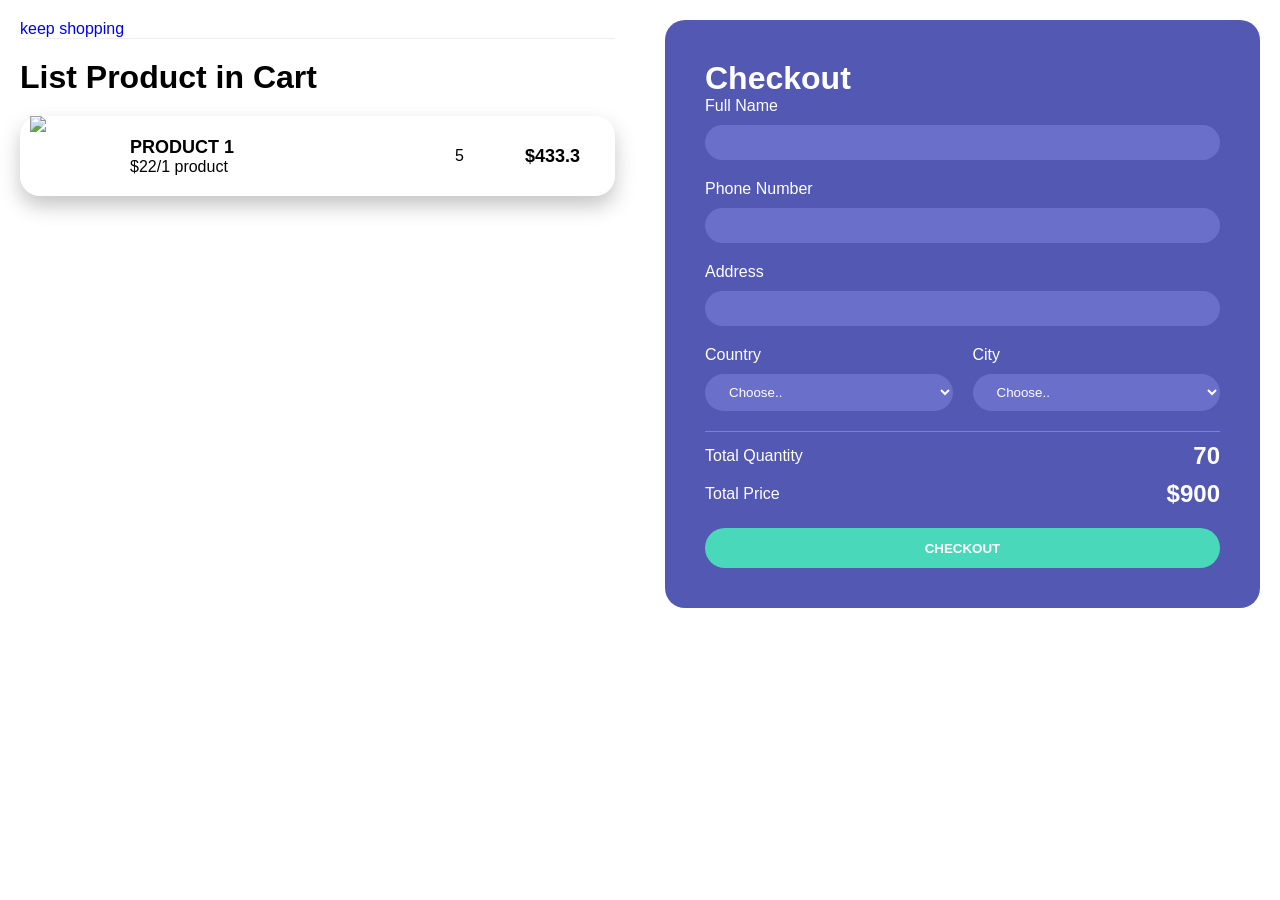
==== checkout.html @ c8f3768c "Create checkout.html" ====
<!DOCTYPE html>
<html lang="en">
<head>
    <meta charset="UTF-8">
    <meta name="viewport" content="width=device-width, initial-scale=1.0">
    <title>Document</title>
    <link rel="stylesheet" href="style.css">
</head>
<body>
    
<div class="container">
    <div class="checkoutLayout">

        
        <div class="returnCart">
            <a href="/">keep shopping</a>
            <h1>List Product in Cart</h1>
            <div class="list">

                <div class="item">
                    <img src="images/1.webp">
                    <div class="info">
                        <div class="name">PRODUCT 1</div>
                        <div class="price">$22/1 product</div>
                    </div>
                    <div class="quantity">5</div>
                    <div class="returnPrice">$433.3</div>
                </div>

            </div>
        </div>


        <div class="right">
            <h1>Checkout</h1>

            <div class="form">
                <div class="group">
                    <label for="name">Full Name</label>
                    <input type="text" name="name" id="name">
                </div>
    
                <div class="group">
                    <label for="phone">Phone Number</label>
                    <input type="text" name="phone" id="phone">
                </div>
    
                <div class="group">
                    <label for="address">Address</label>
                    <input type="text" name="address" id="address">
                </div>
    
                <div class="group">
                    <label for="country">Country</label>
                    <select name="country" id="country">
                        <option value="">Choose..</option>
                        <option value="">Kingdom</option>
                    </select>
                </div>
    
                <div class="group">
                    <label for="city">City</label>
                    <select name="city" id="city">
                        <option value="">Choose..</option>
                        <option value="">London</option>
                    </select>
                </div>
            </div>
            <div class="return">
                <div class="row">
                    <div>Total Quantity</div>
                    <div class="totalQuantity">70</div>
                </div>
                <div class="row">
                    <div>Total Price</div>
                    <div class="totalPrice">$900</div>
                </div>
            </div>
            <button class="buttonCheckout">CHECKOUT</button>
            </div>
    </div>
</div>


<script src="checkout.js"></script>

</body>
</html>
---- style.css ----
*{
    margin: 0;
    padding: 0;
    box-sizing: border-box;
    scroll-behavior: smooth;
    font-family: "Jost", sans-serif;
    list-style: none;
    text-decoration: none;
}
header{
    position: fixed;
    width: 100%;
    top: 0;
    right: 0;
    z-index: 1000;
    display: flex;
    align-items: center;
    justify-content: space-between;
    padding: 20px 10%;
    background: #fff;
    padding: 20px 10%;
    box-shadow: 0px 0px 10px rgb(0 0 0 / 10%);
}
.logo img{
    max-width: 120px;
    height: auto;
}
.navmenu{
    display: flex;
}
.navmenu a{
    color: #2c2c2c;
    font-size: 16px;
    text-transform: capitalize;
    padding: 10px 20px;
    font-weight: 400;
    transition: all .42s ease;
}
.navmenu a:hover{
    color: #EE1C47;
}
.nav-icon{
    display: flex;
    align-items: center;
}
.nav-icon i{
    margin-right: 20px;
    color: #2c2c2c;
    font-size: 25px;
    font-weight: 400;
    transition: all .42s ease;
}
.nav-icon i:hover{
    transform: scale(1.1);
    color: #EE1C47;
}
.nav-icon .totalQuantity{
    position: absolute;
    top: 0;
    right: 15;
    font-size: x-large;
    background-color: #b31010;
    width: 25px;
    height: 25px;
    color: #fff;
    font-weight: 400;
    display: flex;
    justify-content: center;
    align-items: center;
    border-radius: 35%;
    transform: translateX(20px);
}
#menu-icon{
    font-size: 35px;
    color: #2c2c2c;
    z-index: 10001;
    cursor: pointer;
}
section{
    padding: 5% 10%;
}
.main-home{
    width: 100%;
    height: 100vh;
    background-image: url(img/banner.png);
    background-position: center;
    background-size: cover;
    display: grid;
    grid-template-columns: repeat(1, 1fr);
    align-items: center;
}
.main-text h5{
  color: #EE1C47;
  font-size: 16px;
  text-transform: capitalize;
  font-weight: 500;
}
.main-text h1{
  color: #000;
  font-size: 65px;
  text-transform: capitalize;
  line-height: 1.1;
  font-weight: 600;
  margin: 6px 0 10px;
}
.main-text p{
  color: #333c56;
  font-size: 20px;
  font-style: italic;
  margin-bottom: 20px;
}
.main-btn{
  display: inline-block;
  color: #111;
  font-size: 16px;
  font-weight: 500;
  text-transform: capitalize;
  border: 2px solid #111;
  padding: 12px 25px;
  transition: all .42s ease;
}
.main-btn:hover{
  background-color: #000;
  color: #fff;
}
.main-btn i{
  vertical-align: middle;
}
.down-arrow{
  position: absolute;
  top: 85%;
  right: 11%;
}
.down i{
  font-size: 30px;
  color: #2c2c2c;
  border: 2px solid #2c2c2c;
  border-radius: 50px;
  padding: 12px 12px;
}
.down i:hover{
  background-color: #2c2c2c;
  color: #fff;
  transition: all .42s ease;
}
header.sticky{
  background: #fff;
  padding: 20px 10%;
  box-shadow: 0px 0px 10px rgb(0 0 0 / 10%);
}

/* trending-section-css */
.center-text h2{
  color: #111;
  font-size: 28px;
  text-transform: capitalize;
  text-align: center;
}
.center-text span{
  color: #EE1C47;
}
.products{
  display: grid;
  grid-template-columns: repeat(auto-fit, minmax(260px, auto));
  gap: 2rem;
}
.row{
    position: relative;
    transition: all .40s;
}
.row img{
    width: 100%;
    height: auto;
    transition: all .40s;
}
.row img:hover{
    transform: scale(0.9);
}
.product-text h5{
    position: absolute;
    top: 13px;
    left: 13px;
    color: #fff;
    font-size: 12px;
    font-weight: 500;
    text-transform: uppercase;
    background-color: #27b737;
    padding: 3px 10px;
    border-radius: 2px;
}
.heart-icon{
    position: absolute;
    right: 0;
    font-size: 20px;
}
.heart-icon:hover{
    color: #EE1C47;
}
.ratting i{
    color: #ff8c00;
    font-size: 18px;
}
.price {
  display: flex;
  align-items: center;
  justify-content: space-between;
  gap: 1rem;
}

.product-info {
  display: flex;
  flex-direction: column;
  gap: 0.3rem;
}

.price h1 {
  margin: 0;
  font-size: 16px;
  font-weight: 400;
  color: #111;
  text-transform: capitalize;
}

.price p {
  margin: 0;
  font-size: 14px;
  font-weight: 600;
  color: #151515;
}

.add-to-cart {
  background-color: #000;
  color: #fff;
  padding: 10px 20px;
  border: none;
  border-radius: 5px;
  cursor: pointer;
  transition: 0.3s;
}

.add-to-cart:hover {
  background-color: #444;
}


.cart{
    color: #fff;
    position: fixed;
    width: 400px;
    max-width: 80vw;
    height: 100dvh;
    background-color: #0E0F11;
    top: 0px;
    right: -100%;
    display: grid;
    grid-template-rows: 50px 1fr 50px;
    gap: 20px;
    transition: right 1s;
}

.cart .buttons .checkout{
    background-color: #E8BC0E;
    color: #000;
}
.cart h2{
    color: #E8BC0E;
    padding: 20px;
    height: 30px;
    margin: 0;
}


.cart .listCart .item{
    display: grid;
    grid-template-columns: 50px 1fr 70px;
    align-items: center;
    gap: 20px;
    margin-bottom: 20px;
    
}
.cart .listCart img{
    width: 100%;
    height: 70px;
    object-fit: cover;
    border-radius: 10px;
}
.cart .listCart .item .name{
    font-weight: bold;
}
.cart .listCart .item .quantity{
    display: flex;
    justify-content: end;
    align-items: center;
}
.cart .listCart .item .quantity span{
    display: block;
    width: 50px;
    text-align: center;
}
.cart .listCart .item .quantity button {
    width: 32px;
    height: 28px;
    border: none;
    background-color: #fff;
    border-radius: 6px;
    font-size: 18px;
    cursor: pointer;
    display: flex;
    align-items: center;
    justify-content: center;
    box-shadow: 0 0 3px rgba(0, 0, 0, 0.2);
}

.cart .listCart{
    padding: 20px 20px 80px;
    overflow: auto;
}
.cart .listCart::-webkit-scrollbar{
    width: 0;
}

.cart .buttons{
    display: grid;
    grid-template-columns: repeat(2, 1fr);
    text-align: center;
}
.cart .buttons div{
    background-color: #000;
    display: flex;
    justify-content: center;
    align-items: center;
    font-weight: bold;
    cursor: pointer;
}
.cart .buttons a{
    color: #fff;
    text-decoration: none;
}
.cart.active {
  right: 0 !important;
}

/* contact-section */
.contact{
  background-color: #f3f4f6;
}
.contact-info {
  display: flex;
  justify-content: space-between;
  flex-wrap: wrap;
  gap: 20px; 
}
.first-info i{
  width: 14px;
  height: auto;
}
.contact-info h4{
  color: #212529;
  font-size: 14px;
  font-size: 14px;
  text-transform: uppercase;
  margin-bottom: 10px;
}
.contact-info p{
  color: #565656;
  font-size:  14px;
  font-weight: 400;
  text-transform: capitalize;
  line-height: 1.5;
  margin-bottom: 10px;
  cursor: pointer;
  transition: all .42s;
}
.contact-info p:hover{
  color: #EE1C47;
}
.social-icon i{
  color: #565656;
  margin-right: 10px;
  font-size: 20px;
  transition: all .42s;
}
.social-icon i:hover{
  transform: scale(1.3);
}
.end-text{
  background-color: #edfff1;
  text-align: center;
  padding: 20px;
}
.end-text p{
  color: #111;
  text-transform: capitalize;
}

.checkoutLayout{
    display: grid;
    grid-template-columns: repeat(2, 1fr);
    gap: 50px;
    padding: 20px;
}
.checkoutLayout .right{
    background-color: #5358B3;
    border-radius: 20px;
    padding: 40px;
    color: #fff;
}
.checkoutLayout .right .form{
    display: grid;
    grid-template-columns: repeat(2, 1fr);
    gap: 20px;
    border-bottom: 1px solid #7a7fe2;
    padding-bottom: 20px;
}
.checkoutLayout .form h1,
.checkoutLayout .form .group:nth-child(-n+3){
    grid-column-start: 1;
    grid-column-end: 3;
}
.checkoutLayout .form input, 
.checkoutLayout .form select
{
    width: 100%;
    padding: 10px 20px;
    box-sizing: border-box;
    border-radius: 20px;
    margin-top: 10px;
    border:none;
    background-color: #6a6fc9;
    color: #fff;
}
.checkoutLayout .right .return .row{
    display: flex;
    justify-content: space-between;
    align-items: center;
    margin-top: 10px;
}
.checkoutLayout .right .return .row div:nth-child(2){
    font-weight: bold;
    font-size: x-large;
}
.buttonCheckout{
    width: 100%;
    height: 40px;
    border: none;
    border-radius: 20px;
    background-color: #49D8B9;
    margin-top: 20px;
    font-weight: bold;
    color: #fff;


}
.returnCart h1{
    border-top: 1px solid #eee;  
    padding: 20px 0;
}
.returnCart .list .item img{
    height: 80px;
}
.returnCart .list .item{
    display: grid;
    grid-template-columns: 80px 1fr  50px 80px;
    align-items: center;
    gap: 20px;
    margin-bottom: 30px;
    padding: 0 10px;
    box-shadow: 0 10px 20px #5555;
    border-radius: 20px;
}
.returnCart .list .item .name,
.returnCart .list .item .returnPrice{
    font-size: large;
    font-weight: bold;
}

/* responsive-css */
@media(max-width:890px){
  header{
    padding: 20px 3%;
    transition: .4s;
  }
}
@media(max-width:630px){
  .main-text h1{
    font-size: 50px;
    transition: .4s;
  }
  .main-text p{
    font-size: 18px;
    transition: .4s;
  }
  .main-btn{
    padding: 10px 20px;
    transition: .4s;
  }
}

@media(max-width:750px){
  .navmenu{
    position: absolute;
    top: 100%;
    right: -100%;
    width: 300px;
    height: 130vh;
    background: #edfff1;
    display: flex;
    flex-direction: column;
    align-items: center;
    padding: 120px 30px;
    transition: all .42s;
  }
  .navmenu a{
    display: block;
    margin: 18px 0;
  }
  .navmenu-open{
    right: 0;
  }
}
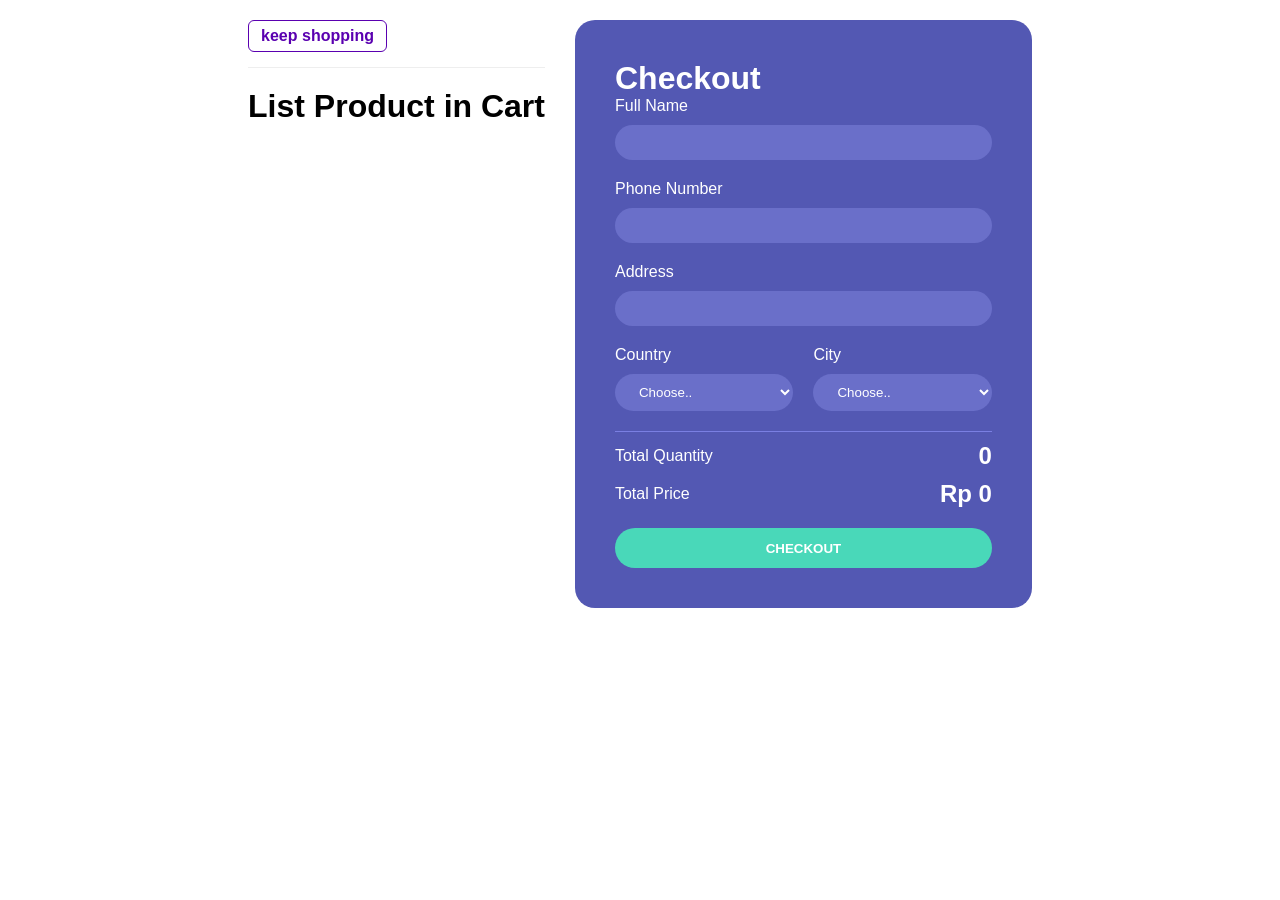
==== commit 463d5f02: "Update checkout.html" ====
--- a/checkout.html
+++ b/checkout.html
@@ -54,7 +54,7 @@
                     <label for="country">Country</label>
                     <select name="country" id="country">
                         <option value="">Choose..</option>
-                        <option value="">Kingdom</option>
+                        <option value="">Indonesia</option>
                     </select>
                 </div>
     
@@ -62,7 +62,8 @@
                     <label for="city">City</label>
                     <select name="city" id="city">
                         <option value="">Choose..</option>
-                        <option value="">London</option>
+                        <option value="">Jakarta</option>
+                        <option value="">Surabaya</option>
                     </select>
                 </div>
             </div>
--- a/style.css
+++ b/style.css
@@ -518,3 +518,40 @@
     right: 0;
   }
 }
+.checkoutLayout {
+    display: flex;
+    flex-wrap: wrap;
+    justify-content: center;
+    align-items: flex-start;
+    gap: 30px;
+    padding: 20px;
+    box-sizing: border-box;
+}
+
+/* Tengahin form checkout di mobile */
+@media screen and (max-width: 768px) {
+    .right {
+        width: 100%;
+        max-width: 500px;
+        margin: 0 auto;
+    }
+}
+
+/* Biar "keep shopping" lebih bagus */
+.returnCart > a {
+    display: inline-block;
+    margin-bottom: 15px;
+    color: #5a00b0;
+    font-weight: bold;
+    text-decoration: none;
+    font-size: 16px;
+    border: 1px solid #5a00b0;
+    padding: 6px 12px;
+    border-radius: 6px;
+    transition: all 0.3s ease;
+}
+
+.returnCart > a:hover {
+    background-color: #5a00b0;
+    color: white;
+}
